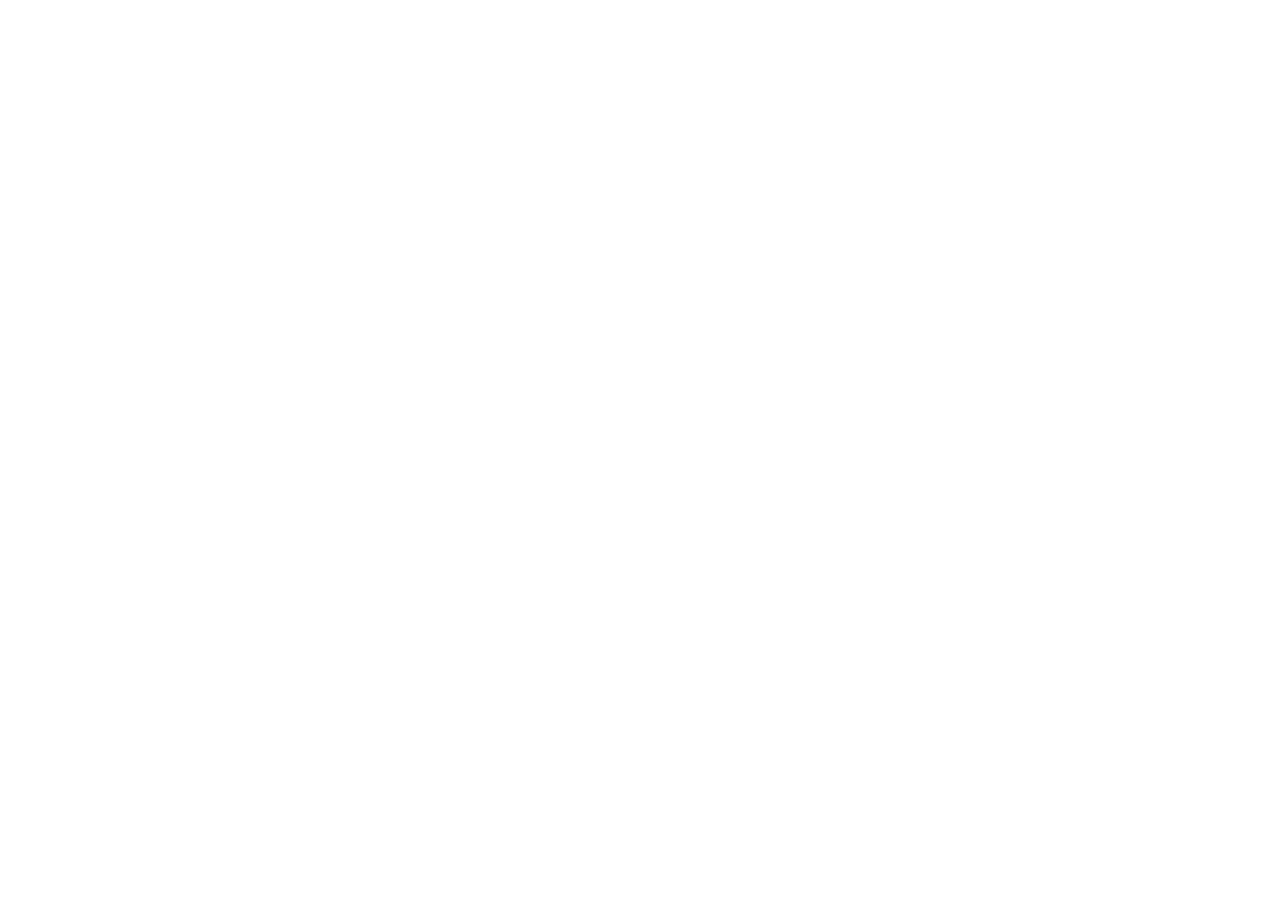
==== index.html @ 9b2a100a "first commitment" ====
<!DOCTYPE html>
<html lang="en">
<head>
    <meta charset="UTF-8">
    <meta name="viewport" content="width=device-width, initial-scale=1.0">
    <title>Code Quiz</title>
</head>
<body>
    
</body>
</html>
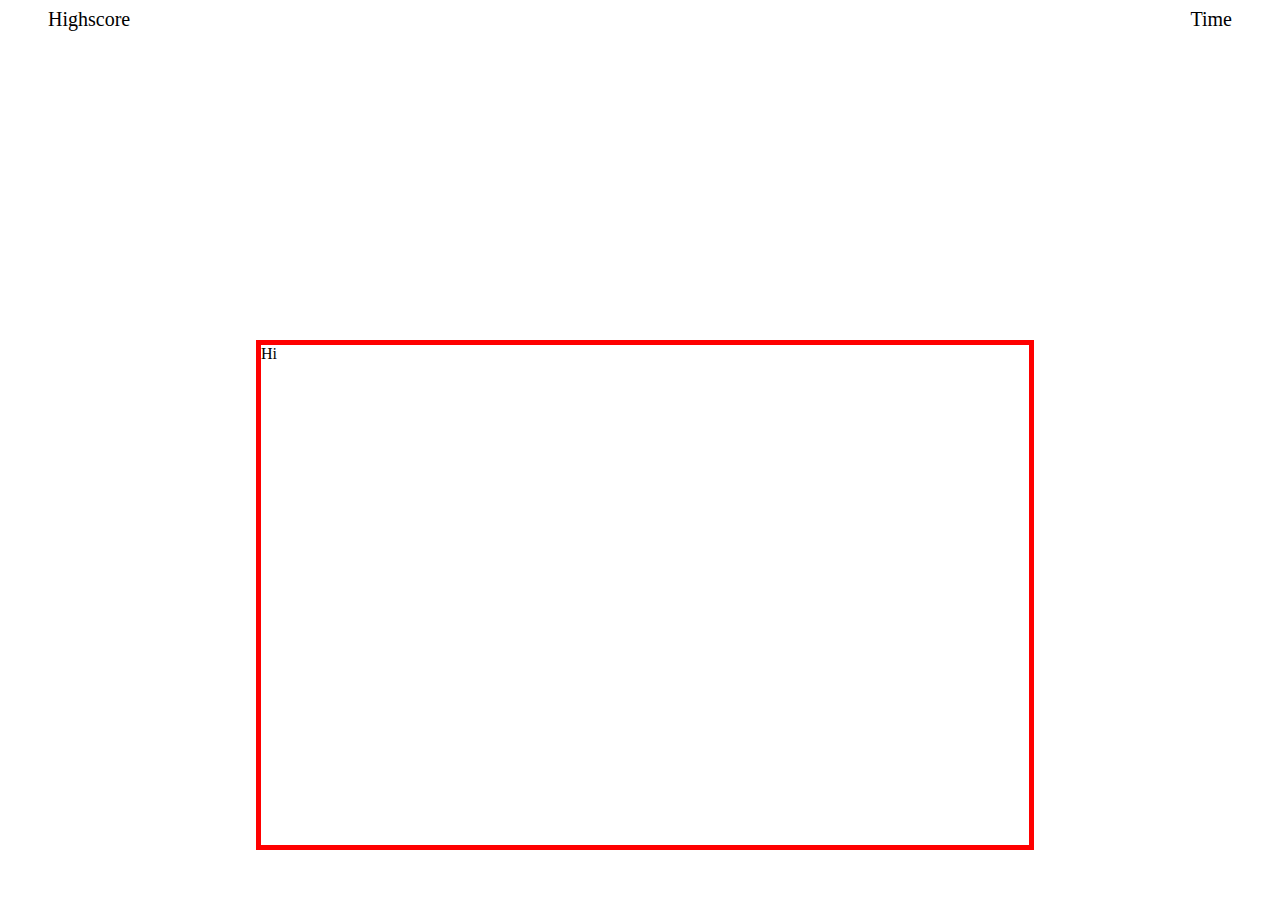
==== commit 7529fcaa: "created general layout of quiz game" ====
--- a/index.html
+++ b/index.html
@@ -1,11 +1,21 @@
 <!DOCTYPE html>
 <html lang="en">
+
 <head>
     <meta charset="UTF-8">
     <meta name="viewport" content="width=device-width, initial-scale=1.0">
+    <link rel="stylesheet" href="style.css">
     <title>Code Quiz</title>
 </head>
+
 <body>
-    
+    <div class="headerEl">
+        <div class="highscoreEl">Highscore</div>
+        <div class="timeEl">Time</div>
+    </div>
+    <div class="quizContainerEl">
+        <div> Hi</div>
+    </div>
 </body>
+
 </html>--- a/style.css
+++ b/style.css
@@ -0,0 +1,27 @@
+.headerEl {
+    font-size: 20px;
+    display: inline;
+}
+
+.highscoreEl {
+    float:left;
+    margin-left: 40px;
+}
+
+.timeEl {
+    float:right;
+    margin-right: 40px;
+}
+
+.quizContainerEl {
+    clear: both;
+    width: 60%;
+    height: 500px;
+    border: 5px solid red;
+    position: absolute;
+    left: 20%;
+    right: 20%;
+
+    bottom: 50px;
+    
+}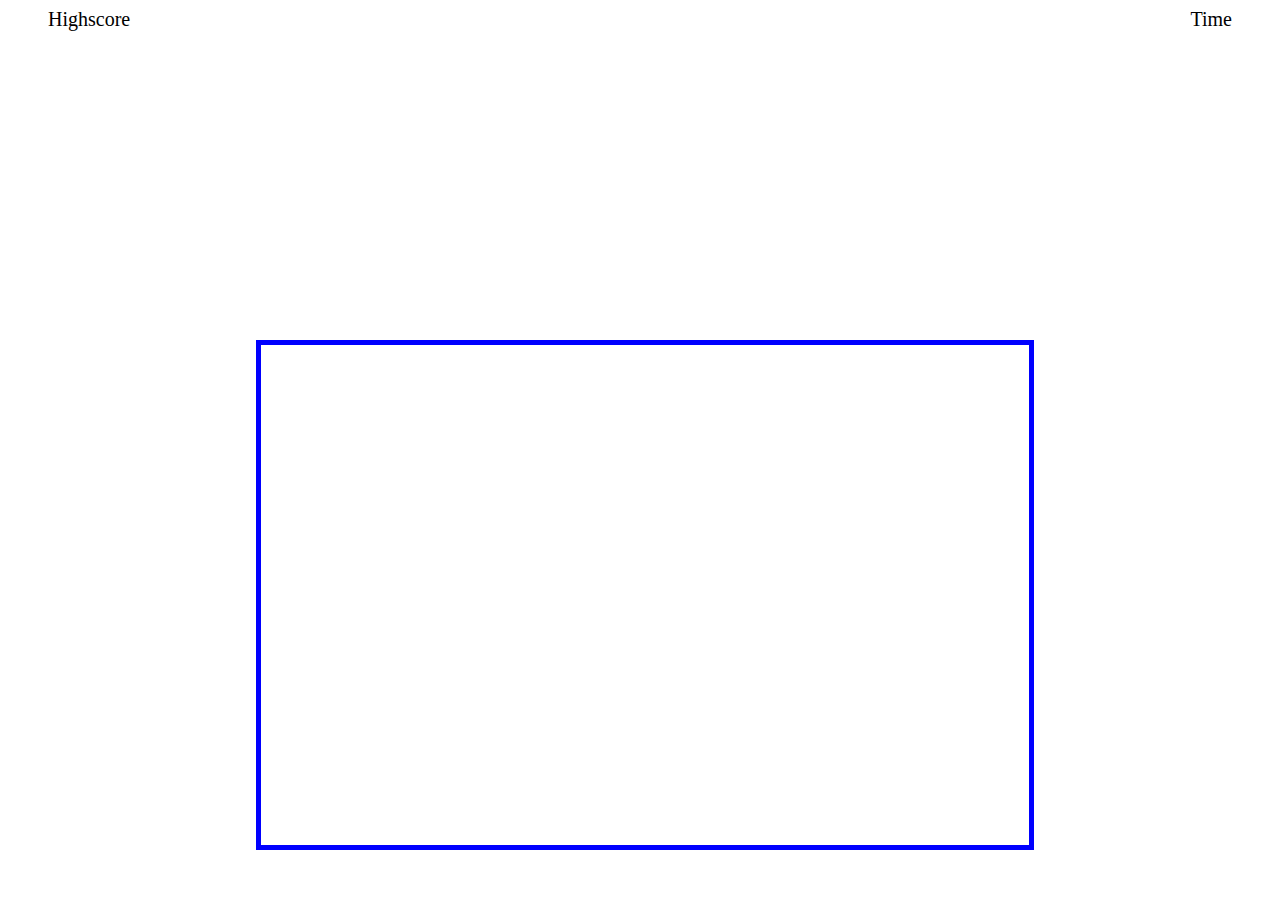
==== commit 9e7b2019: "added in script.js and created a question object with questions, options, and answers" ====
--- a/index.html
+++ b/index.html
@@ -14,8 +14,9 @@
         <div class="timeEl">Time</div>
     </div>
     <div class="quizContainerEl">
-        <div> Hi</div>
     </div>
+
+    <script src="script.js"></script>
 </body>
 
 </html>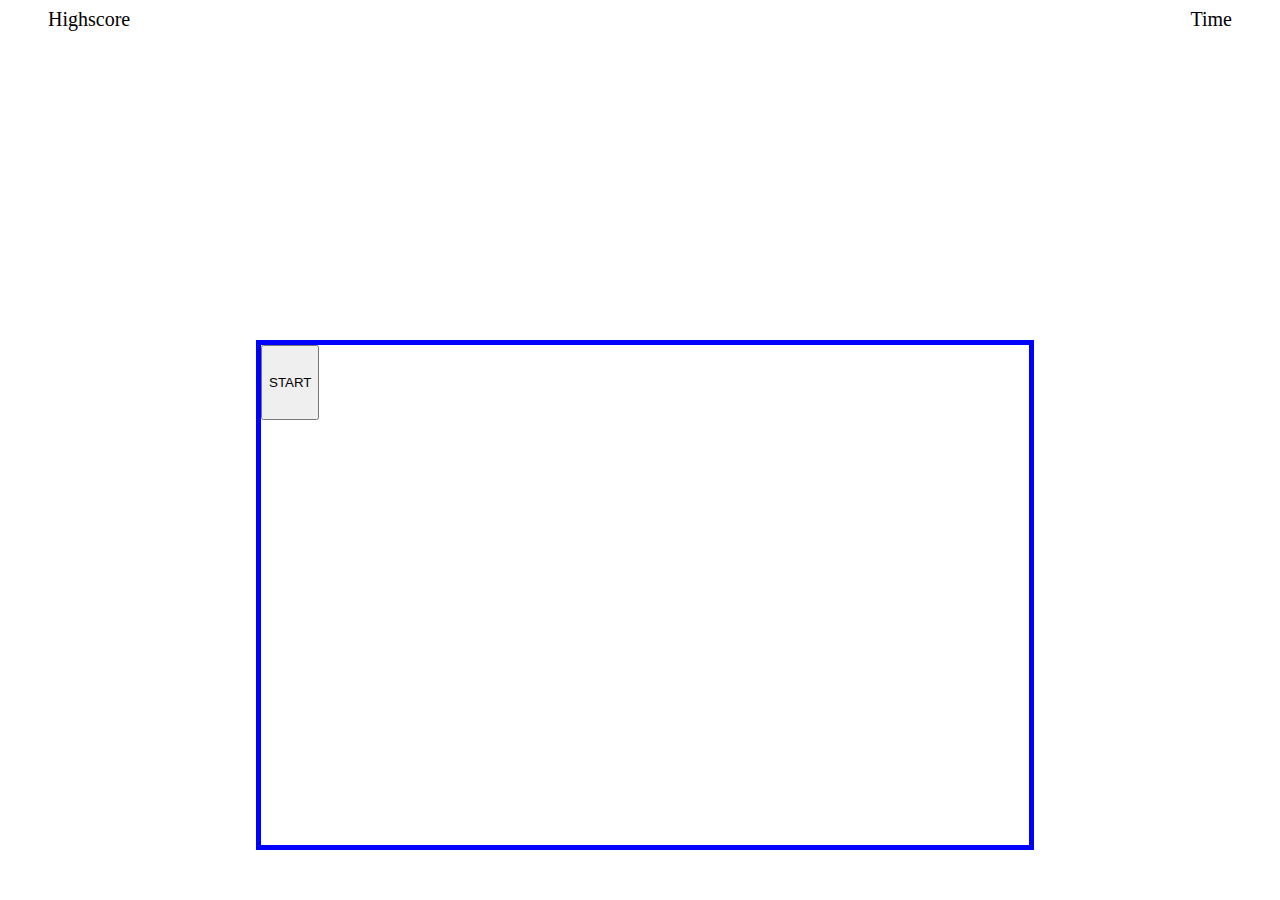
==== commit a1982328: "updating loadQuestion() function. Still debugging" ====
--- a/index.html
+++ b/index.html
@@ -14,6 +14,7 @@
         <div class="timeEl">Time</div>
     </div>
     <div class="quizContainerEl">
+        <div class="questionEl"></div>
     </div>
 
     <script src="script.js"></script>
--- a/style.css
+++ b/style.css
@@ -21,7 +21,12 @@
     position: absolute;
     left: 20%;
     right: 20%;
-
     bottom: 50px;
     
+}
+
+button {
+    position: relative;
+    height: 15%;
+    text-align: center;
 }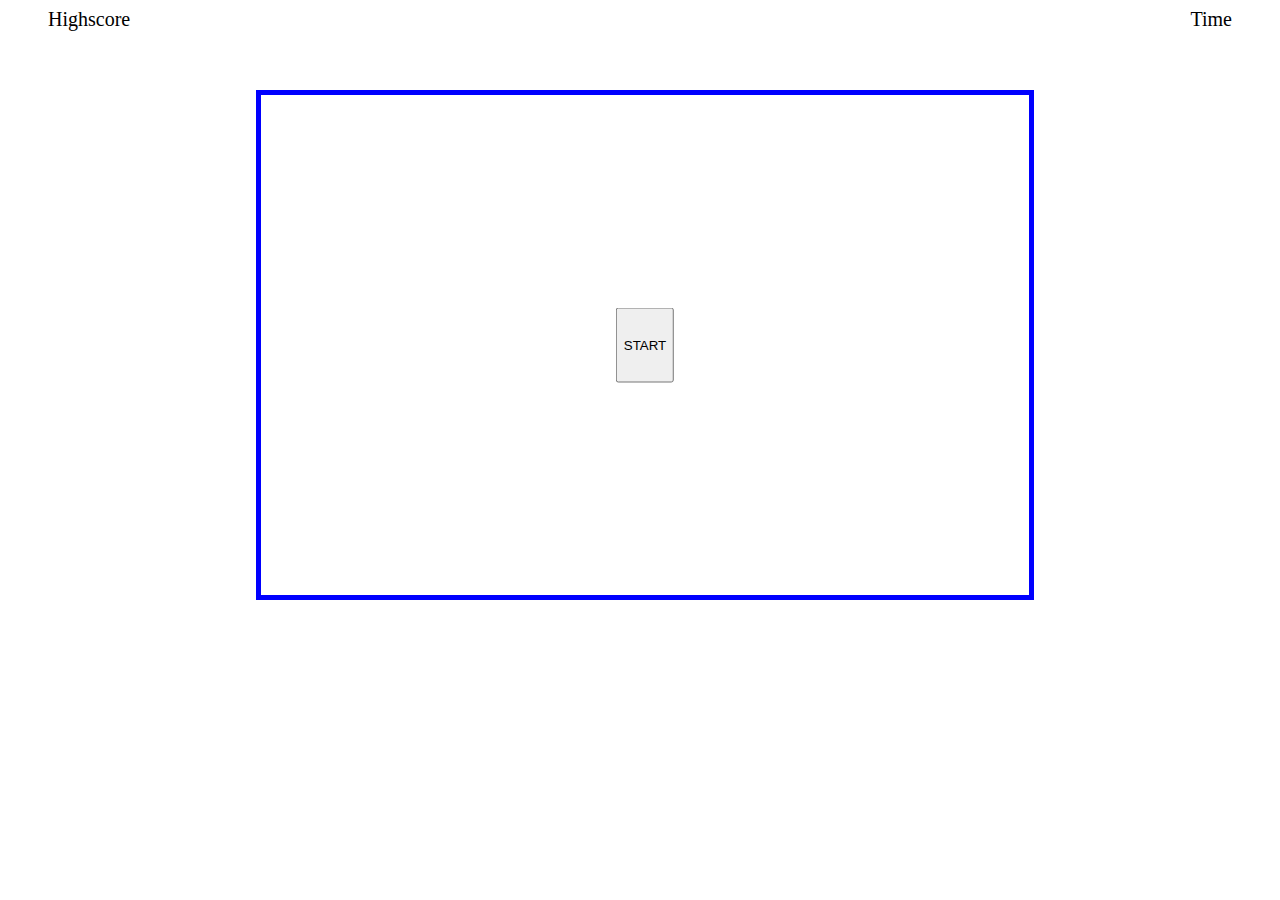
==== commit 938abed9: "added styling to Start button so it centers the button in center of quiz screen" ====
--- a/index.html
+++ b/index.html
@@ -9,12 +9,14 @@
 </head>
 
 <body>
-    <div class="headerEl">
-        <div class="highscoreEl">Highscore</div>
-        <div class="timeEl">Time</div>
+    <div id="headerEl">
+        <div id="highscoreEl">Highscore</div>
+        <div id="timeEl">Time</div>
     </div>
-    <div class="quizContainerEl">
-        <div class="questionEl"></div>
+    <br>
+    <div id="quizContainerEl">
+        <div id="questionEl"></div>
+        <div id="options-list"></div>
     </div>
 
     <script src="script.js"></script>
--- a/style.css
+++ b/style.css
@@ -1,28 +1,37 @@
-.headerEl {
+#headerEl {
     font-size: 20px;
     display: inline;
 }
 
-.highscoreEl {
+#highscoreEl {
     float:left;
     margin-left: 40px;
 }
 
-.timeEl {
+#timeEl {
     float:right;
     margin-right: 40px;
 }
 
-.quizContainerEl {
-    clear: both;
+#quizContainerEl {
     width: 60%;
     height: 500px;
     border: 5px solid red;
     position: absolute;
+    top:10%;
     left: 20%;
     right: 20%;
     bottom: 50px;
     
+}
+
+.startButton {
+    margin: 0;
+    position: absolute;
+    top: 50%;
+    left: 50%;
+    -ms-transform: translate(-50%, -50%);
+    transform: translate(-50%, -50%);
 }
 
 button {
